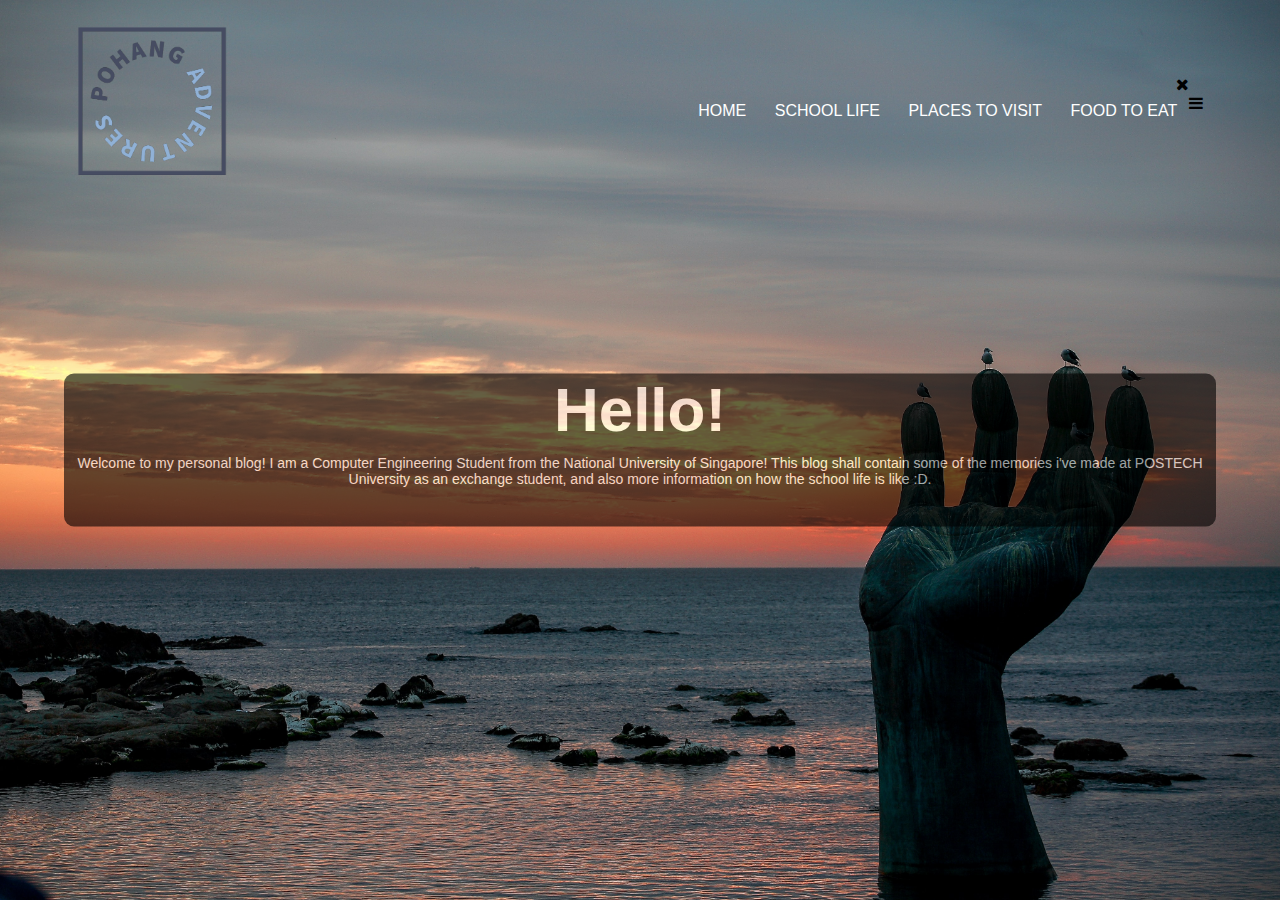
==== index.html @ f62deff0 "change html file name" ====
<!DOCTYPE html>
<html>
<head>
  <!-- Allows customisation of user's view, make the website responsive to device-->
  <meta name="viewport" content="with=device-width, initial-scale=1.0">
  <title>Life on Exchange in POHANG</title>
  <link rel="stylesheet" href="style.css">
  <link rel="preconnect" href="https://fonts.googleapis.com">
<link rel="preconnect" href="https://fonts.gstatic.com" crossorigin>
<link rel="stylesheet" href="https://cdnjs.cloudflare.com/ajax/libs/font-awesome/4.7.0/css/font-awesome.min.css">
</head>
<body>
  <section class="header">
    <nav>
      <a href="index.html"><img src="images/logo-modified-two.png"></a>
      <div class="nav-links">
        <i class="fa fa-times"></i>
        <ul>
          <li><a href=""> HOME </a></li>
          <li><a href=""> SCHOOL LIFE </a></li>
          <li><a href=""> PLACES TO VISIT </a></li>
          <li><a href=""> FOOD TO EAT </a></li>
        </ul>
      </div>
      <i class="fa fa-bars"></i>
    </nav>
    <div class="text-box">
      <h1>Hello!</h1>
      <p> Welcome to my personal blog! I am a Computer Engineering Student from the National University of Singapore!
        This blog shall contain some of the memories i've made at POSTECH University as an exchange student,
        and also more information on how the school life is like :D.
      </p>
    </div>
  </section>
</body> 
  
</html>
---- style.css ----
*{
    margin: 0;
    padding: 0;
    font-family: 'Quicksand', sans-serif;
}

.header{
    min-height: 100vh;
    width: 100%;
    background-image: url(images/background.jpg);
    background-position: center;
    background-size: cover;
    background-repeat: no-repeat;
    position: relative;
}

nav{
    display: flex;
    padding: 2% 6%;
    justify-content: space-between;
    align-items: center;
}

nav img{
    width: 150px;
}

.nav-links{
    /*flex 1 is to occupy the entire space*/
    flex: 1;
    text-align: right;
}

.nav-links ul li{
    list-style: none;
    display: inline-block;
    padding: 8px 12px;
    position: relative;
}

.nav-links ul li a{
    color: white;
    text-decoration: none;
    font-size: 13;

}

/** Adding lines to highlight the menu bar **/
.nav-links ul li::after{
    content: '';
    width: 0%;
    height: 2px;
    background-color:#0047ab;
    display: block;
    margin: auto;
    transition: 0.5s;
}

.nav-links ul li:hover::after{
    width: 100%;
}

.text-box{
    width: 90%;
    color: white;
    position: absolute;
    /** ALIGN TO CENTER **/
    top: 50%;
    left: 50%;
    transform: translate(-50%, -50%);
    text-align: center;
    background-color: black;
    border-radius: 10px;
    opacity: 0.6;
}

.text-box h1{
    font-size: 62px;
}

.text-box p{
    margin: 10px 0 40px;
    font-size: 14px;
}

@media(max-width: 700px) {
    .text-box h1{
        font-size: 20px;
    }
    
    .nav-links ul li{
        display: block;
    }

    .nav-links{
        position: absolute;
        background-color: #B9D9EB;
        height: 100vh;
        width: 200px;
        top: 0;
        right: 0;
        text-align: left;
        z-index: 2;
    }
}
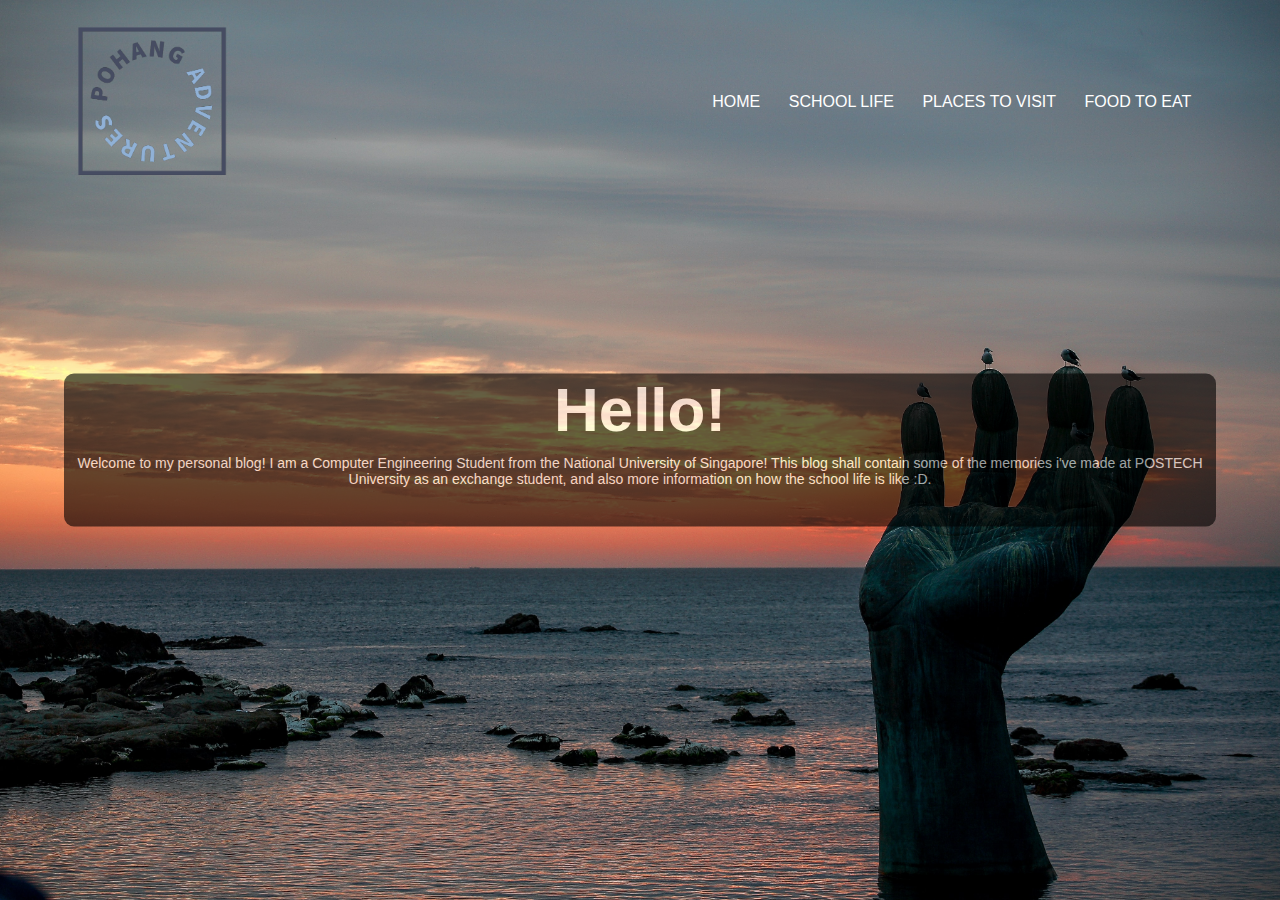
==== commit 4267cb71: "Fix Button" ====
--- a/index.html
+++ b/index.html
@@ -13,8 +13,8 @@
   <section class="header">
     <nav>
       <a href="index.html"><img src="images/logo-modified-two.png"></a>
-      <div class="nav-links">
-        <i class="fa fa-times"></i>
+      <div class="nav-links" id="navLinks">
+        <i class="fa fa-times" onclick="hideMenu()"></i>
         <ul>
           <li><a href=""> HOME </a></li>
           <li><a href=""> SCHOOL LIFE </a></li>
@@ -22,7 +22,7 @@
           <li><a href=""> FOOD TO EAT </a></li>
         </ul>
       </div>
-      <i class="fa fa-bars"></i>
+      <i class="fa fa-bars" onclick="showMenu()"></i>
     </nav>
     <div class="text-box">
       <h1>Hello!</h1>
@@ -32,6 +32,18 @@
       </p>
     </div>
   </section>
+
+  <script>
+  // Java Script Toggle Menu
+    var navLinks = document.getElementById("navLinks");
+    function showMenu(){
+      navLinks.style.right = "0";
+    }
+
+    function hideMenu(){
+      navLinks.style.right = "-200px";
+    }
+  </script>
 </body> 
   
 </html>--- a/style.css
+++ b/style.css
@@ -83,6 +83,10 @@
     font-size: 14px;
 }
 
+nav .fa{
+    display: none;
+}
+
 @media(max-width: 700px) {
     .text-box h1{
         font-size: 20px;
@@ -98,8 +102,21 @@
         height: 100vh;
         width: 200px;
         top: 0;
-        right: 0;
+        right: -200px;
         text-align: left;
         z-index: 2;
+        transition: 1s;
+    }
+
+    nav .fa{
+        display: block;
+        color: black;
+        margin: 10px;
+        font-size: 22px;
+        cursor: pointer;
+    }
+
+    .nav-links ul{
+        padding: 30px;
     }
 }